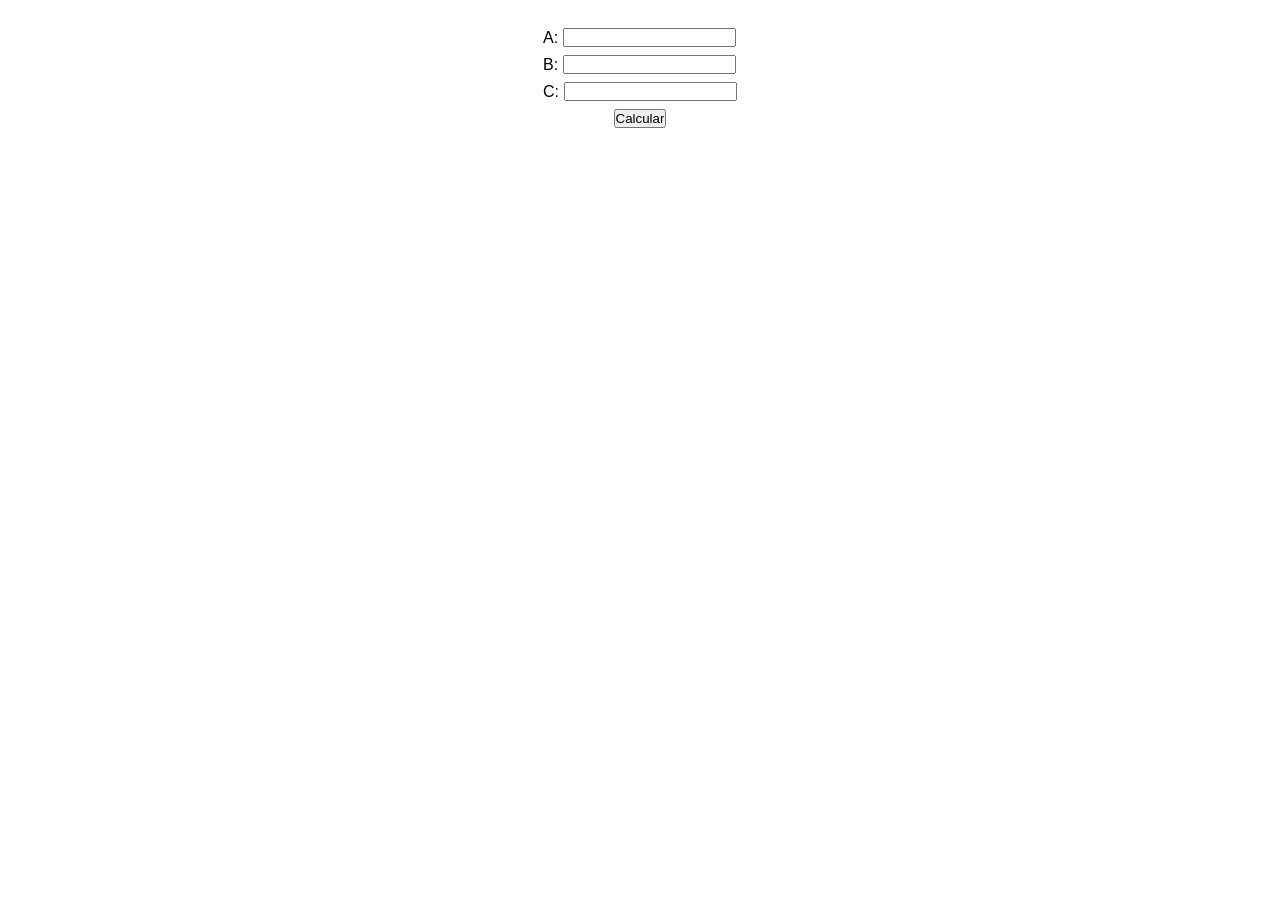
==== index.html @ ca4782e6 "alteração do index" ====
<!DOCTYPE html>
<html lang="pt-pt">
<head>
    <meta charset="UTF-8">
    <meta http-equiv="X-UA-Compatible" content="IE=edge">
    <meta name="viewport" content="width=device-width, initial-scale=1.0">
    <link rel="stylesheet" href="resolvente.css">
    <title>Calculadora Baskhara</title>
</head>
<body>
    <form autocomplete="off">
        <div class="form-content">
            <p><label for="num1">A:</label>
                <input id="num1" type="text">
            </p>
            <p><label for="num1">B:</label>
                <input id="num2" type="text">
            </p>
            <p><label for="num1">C:</label>
                <input id="num3" type="text">
            </p>
            <input class="calcular" type="button" value="Calcular" onclick="verificar()">
        </div>       
    </form>    

    <div class="resultados">
        <p id="erro"></p>
        <p id="resultado1"></p>
        <p id="resultado2"></p>
    </div>
      
    <script src="resolvente.js"></script>
</body>
</html>
---- resolvente.css ----
@charset "UTF-8";

* {
    box-sizing: border-box;
    margin: 0;
    padding: 0;
    font-family: Arial, Helvetica, sans-serif;
}

form {
    margin-top: 20px;
    display: flex;
    flex-direction: column;
    align-items: center;
}

form p {
    display: flex;
    align-items: center;
    margin: 8px 0;
}

form label {
    margin-right: 5px;
}

.calcular {
    display: block;
    margin: auto;
}

.resultados {
    margin-top: 15px;
    display: flex;
    flex-direction: column;
    gap: 5px;
    text-align: center;
}

p#erro {
    color: red;
}
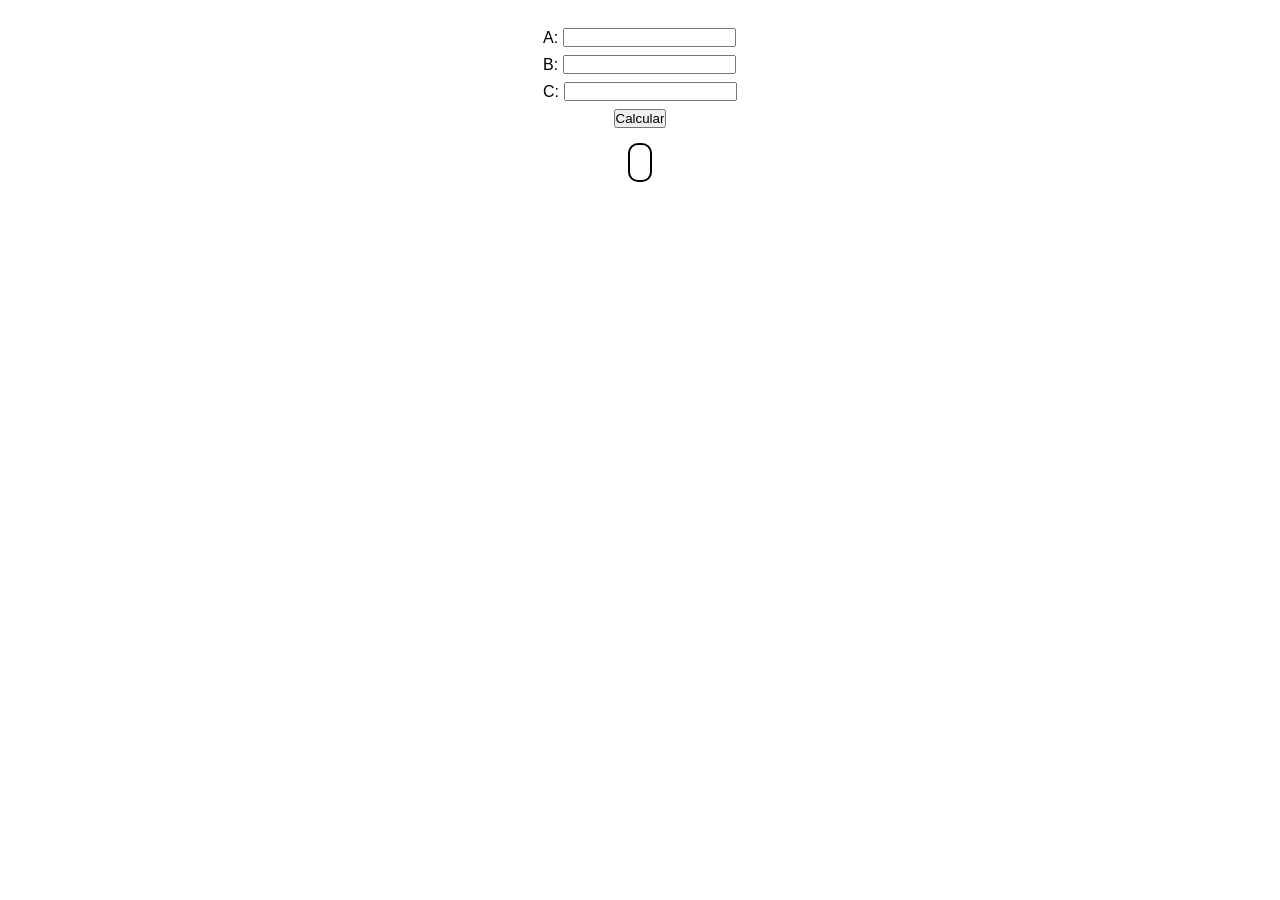
==== commit f2d7bf1f: "adicionado cálculo do vértice da equação" ====
--- a/index.html
+++ b/index.html
@@ -23,12 +23,15 @@
         </div>       
     </form>    
 
-    <div class="resultados">
-        <p id="erro"></p>
-        <p id="resultado1"></p>
-        <p id="resultado2"></p>
+    <div class="resultados-box">
+        <div class="resultados">
+            <p id="erro"></p>
+            <p id="resultado1"></p>
+            <p id="resultado2"></p>
+            <p id="vertice"></p>
+        </div>
     </div>
-      
+        
     <script src="resolvente.js"></script>
 </body>
 </html>
--- a/resolvente.css
+++ b/resolvente.css
@@ -29,12 +29,21 @@
     margin: auto;
 }
 
+.resultados-box {
+    display: flex;
+    justify-content: center;
+}
+
 .resultados {
+    border: solid 2px black;
+    width: fit-content;
     margin-top: 15px;
     display: flex;
     flex-direction: column;
     gap: 5px;
     text-align: center;
+    padding: 10px;
+    border-radius: 10px;
 }
 
 p#erro {
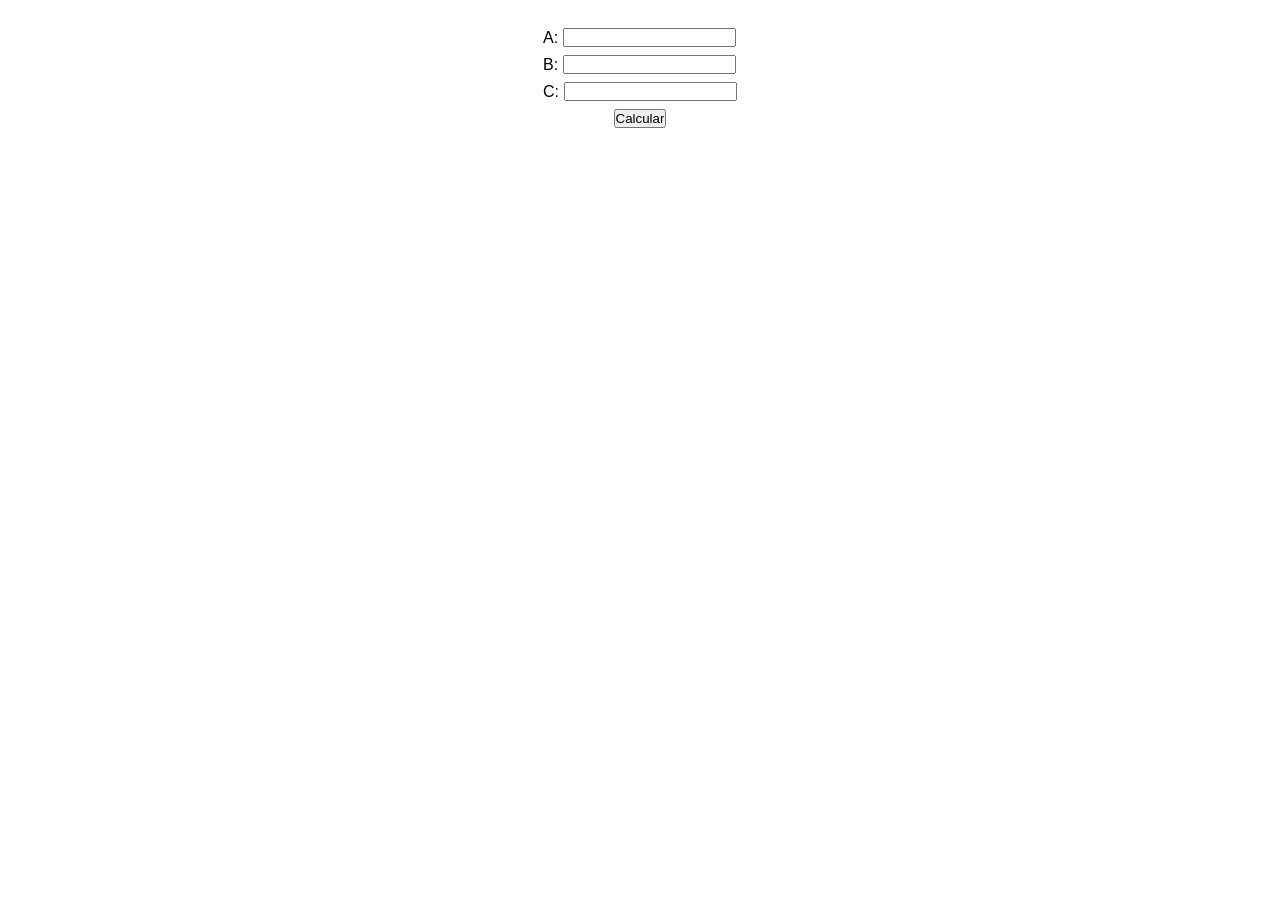
==== commit 4276176e: "correção bug" ====
--- a/index.html
+++ b/index.html
@@ -23,7 +23,7 @@
         </div>       
     </form>    
 
-    <div class="resultados-box">
+    <div id="resultados_box">
         <div class="resultados">
             <p id="erro"></p>
             <p id="resultado1"></p>
--- a/resolvente.css
+++ b/resolvente.css
@@ -29,7 +29,8 @@
     margin: auto;
 }
 
-.resultados-box {
+div#resultados_box {
+    visibility: hidden;
     display: flex;
     justify-content: center;
 }
